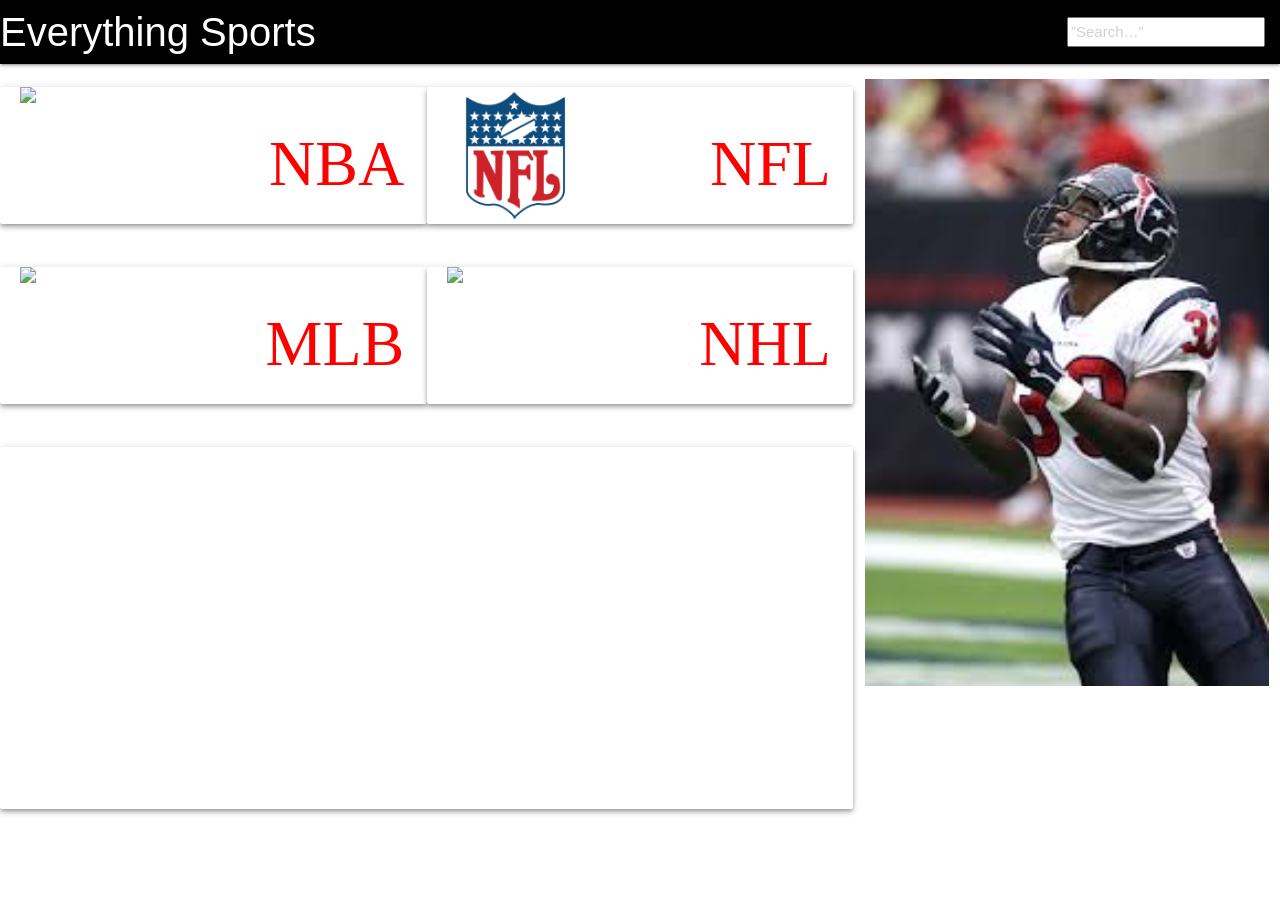
==== index.html @ 163bc789 "final push" ====
<!DOCTYPE html>
<html>
  <head>
    <meta charset="utf-8" />
    <meta http-equiv="X-UA-Compatible" content="IE=edge" />
    <title>Everything Sports</title>
    <meta name="description" content="" />
    <meta name="viewport" content="width=device-width, initial-scale=1" />
    <!-- CSS Reset -->
    <link rel="stylesheet" href="./Assets/CSS/reset.css" />
    <!-- Materialize CSS-->
    <link
      rel="stylesheet"
      href="https://cdnjs.cloudflare.com/ajax/libs/materialize/1.0.0/css/materialize.min.css"
    />
    <!-- CSS -->
    <link rel="stylesheet" href="./Assets/CSS/style.css" />
    <!-- JavaScript -->
    <script src="./Assets/Javascript/javascript.js"></script>
    <!-- jQuery -->
    <script
      src="https://code.jquery.com/jquery-3.3.1.js"
      integrity="sha256-2Kok7MbOyxpgUVvAk/HJ2jigOSYS2auK4Pfzbm7uH60="
      crossorigin="anonymous"
    ></script>
  </head>
  <body>
      <header class="nba-header">
          <nav  style="background-color: black">
                  <div class="nav-wrapper" >
                      <a id="nba-logo" class="a" style="font-size: 40px;" href="#">Everything Sports</a>
                    <ul id="nav-mobile" class="right hide-on-med-and-down">
                          <a id="search"> 
                              <input class="awesomplete" id=”s” type=”text” name=”s” placeholder=”Search…” style="height: 30px; margin-top:5px">                     
                                <form id=”search-form” name=”search-form” method=”get” action=”index.html”>
                                </form>
                          </a>
                  </div>
                </nav>
                <br>

  </header>
  <div class="container">
  <div class="row">
  <div class="col s8">

  <div class="row">
    <div class="col s12 m6 l6 card z-depth-2">
  <a id="newImg2" href="nba.html">
  <img class="responsive-img leagueImg" src="assets/images/nba.png"> 
  <h1 class="leagueName col s12 l12 right-align">NBA</h1>
  </a>
  </div>  

  <div class="col s12 m6 l6 card z-depth-2">
  <a id="newImg" href="nfl.html">
  <img class="responsive-img leagueImg" src="./Assets/images/nfl.png"> 
  <h1 class="leagueName col s12 l12 right-align">NFL</h1>
  </a>
  </div>
  </div>

  <div class="row">
    <div class="col s12 m6 l6 card z-depth-2">        
    <a id="newImg4" href="mlb.html">
    <img class="responsive-img leagueImg" src="assets/images/mlb.png"> 
    <h1 class="leagueName col s12 l12 right-align">MLB</h1>
    </a>
    </div>

    <div class="col s12 m6 l6 card z-depth-2">
    <a id="newImg3" href="nhl.html">  
    <img class="responsive-img leagueImg" src="assets/images/nhl.png"> 
    <h1 class="leagueName col s12 l12 right-align">NHL</h1>
    </a>  
    </div>  
  </div>


  <div class="row">
      <div id="homeFeed" class="col s12 m12 l12 card z-depth-2"> 
          <iframe id="liveStream" src="" width="640" height="360" frameborder="0" scrolling="no" allowfullscreen> </iframe>       
      </div>
  </div>
  

  </div>

  <img id="imgChange" class="col s4 responsive-img" src="Assets/images/download.jpg">

  </div>

    <script src="" async defer></script>

    <script>
     $("#newImg").hover(function(){
      $('#imgChange').attr('src','Assets/images/download.jpg');
      $('#liveStream').attr('src','https://livestream.com/accounts/1160789/events/2727314/player?width=500&height=260&enableInfoAndActivity=true&defaultDrawer=&autoPlay=true&mute=false');
   });

     $("#newImg2").hover(function(){
      $('#imgChange').attr('src','Assets/images/download2.jpg');
      $('#liveStream').attr('src','https://livestream.com/accounts/978720/events/1796119/player?width=500&height=260&enableInfoAndActivity=true&defaultDrawer=&autoPlay=true&mute=false');
    });
   
   $("#newImg3").hover(function(){
      $('#imgChange').attr('src','Assets/images/download3.jpg');
      $('#liveStream').attr('src','https://livestream.com/accounts/1160789/events/2727314/player?width=640&height=360&enableInfoAndActivity=true&defaultDrawer=&autoPlay=true&mute=false');
   });

   $("#newImg4").hover(function(){
      $('#imgChange').attr('src','Assets/images/download4.jpg');
      $('#liveStream').attr('src','https://livestream.com/accounts/1160789/events/2727314/player?width=640&height=360&enableInfoAndActivity=true&defaultDrawer=&autoPlay=true&mute=false');
   });
   

   </script>
  </body>
</html>
---- Assets/CSS/style.css ----
/* Overall css*/ 

p {
  font-family: 'Eczar', serif;
  font-size: 20px;
  border-style: solid;
}

h3 {
  font-family: 'Exo 2', sans-serif;
}

a {
  font-family: 'Exo 2', sans-serif;
}

#nav-title {
  float: none;
  position: absolute;
  top: 50%;
  left: 50%;
  transform: translate(-50%, -50%);
  font-size: 50px;
}




/* NBA CSS */


input[type="text"] {
  width: 130px;
  -webkit-transition: width 0.4s ease-in-out;
  transition: width 0.4s ease-in-out;
}

input[type="text"]:focus {
  width: 100%;
}

#s {
  height: 50px;
  color: black;
}

.container {
  display: block;
  margin-left: auto;
  margin-right: auto;
}

#nba-scores {
  font-family: 'Taviraj', serif;
}

/* MLB CSS */

#mlb-headlines {
  border-style: dotted dashed solid double;
}

#mlb-scores {
  font-family: 'Taviraj', serif;

}

#mlb-logo {
  margin-bottom: 50px;

}

/* NFL CSS */

#nfl-headlines {
  border-style: dotted dashed solid double;
}

#nfl-scores {
  font-family: 'Taviraj', serif;
  
}

/* NHL CSS */

#nhl-headlines 

#nhl-scores {
  font-family: 'Taviraj', serif;
  
}

/* Home Page CSS */
.leagueName{
  font-family: 'Times New Roman', Times, serif;
  color: red;
  font-size: 5vw;
  display: block;
  position: relative;
  z-index: 2;
  
}

.leagueName:hover{
  font-size: 6vw;
  -webkit-transition: font-size 2s;
}

.leagueName:active{
  background-color: white;
}

.leagueImg{
  position: absolute;
  max-height: 100%;
  display: block;
  margin: 0 auto 0 20px;
  left: 0px;
}

/* .card{
  padding: 8px;
  min-height: 400px;
  display: inline;
} */


nav{
  background-color: black;
}

.container{
  width: 100%;
}




@media only screen and (min-width: 2000px) {
  .leagueName {
    visibility: hidden;
  }
}

.liveStream{
  transition:0s;
}



/* Auto Complete Plugin */

.awesomplete [hidden] {
  display: none;
}

.awesomplete .visually-hidden {
  position: absolute;
  clip: rect(0, 0, 0, 0);
}

.awesomplete {
  display: inline-block;
  position: relative;
}

.awesomplete > input {
  display: block;
}

.awesomplete > ul {
  position: absolute;
  left: 0;
  z-index: 1;
  min-width: 100%;
  box-sizing: border-box;
  list-style: none;
  padding: 0;
  margin: 0;
  background: gray;
}

.awesomplete > ul:empty {
  display: none;
}

.awesomplete > ul {
  border-radius: 0.3em;
  margin: 0.2em 0 0;
  background: gray;
  border: 1px solid rgba(0, 0, 0, 0.3);
  box-shadow: 0.05em 0.2em 0.6em rgba(0, 0, 0, 0.2);
  text-shadow: none;
}

@supports (transform: scale(0)) {
  .awesomplete > ul {
    transition: 0.3s cubic-bezier(0.4, 0.2, 0.5, 1.4);
    transform-origin: 1.43em -0.43em;
  }

  .awesomplete > ul[hidden],
  .awesomplete > ul:empty {
    opacity: 0;
    transform: scale(0);
    display: block;
    transition-timing-function: ease;
  }
}

/* Pointer */
.awesomplete > ul:before {
  content: "";
  position: absolute;
  top: -0.43em;
  left: 1em;
  width: 0;
  height: 0;
  padding: 0.4em;
  background: gray;
  border: inherit;
  border-right: 0;
  border-bottom: 0;
  -webkit-transform: rotate(45deg);
  transform: rotate(45deg);
}

.awesomplete > ul > li {
  position: relative;
  padding: 0.2em 0.5em;
  cursor: pointer;
}

.awesomplete > ul > li:hover {
  /* background: hsl(200, 40%, 80%); */
  color: black;
}

.awesomplete > ul > li[aria-selected="true"] {
  background: hsl(205, 40%, 40%);
  color: black;
}

.awesomplete mark {
  background: hsl(65, 100%, 50%);
}

.awesomplete li:hover mark {
  background: hsl(68, 100%, 41%);
}

.awesomplete li[aria-selected="true"] mark {
  background: hsl(86, 100%, 21%);
  color: black;
}
/*# sourceMappingURL=awesomplete.css.map */
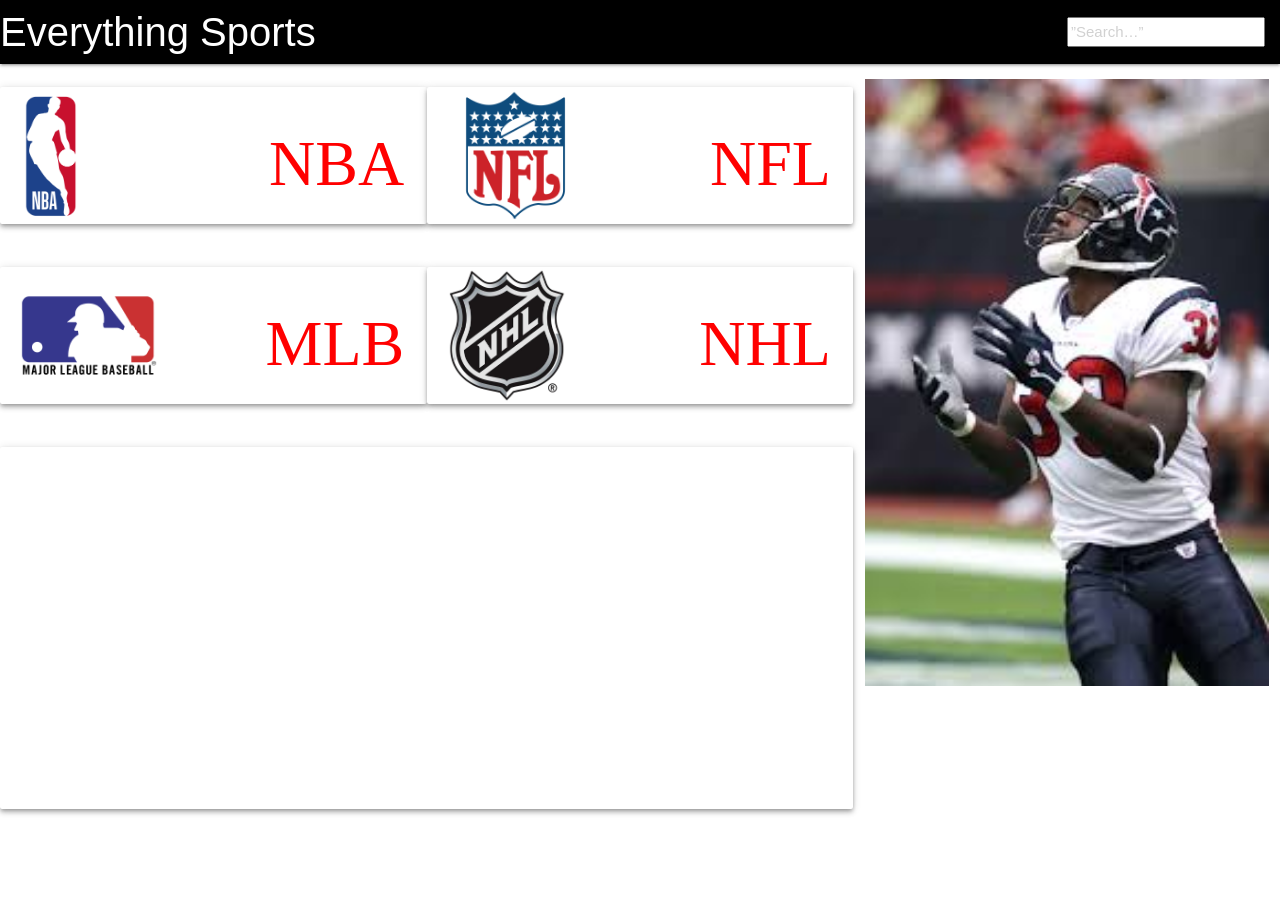
==== commit 24925949: "fixed image pathing" ====
--- a/index.html
+++ b/index.html
@@ -47,7 +47,7 @@
   <div class="row">
     <div class="col s12 m6 l6 card z-depth-2">
   <a id="newImg2" href="nba.html">
-  <img class="responsive-img leagueImg" src="assets/images/nba.png"> 
+  <img class="responsive-img leagueImg" src="./Assets/images/nba.png"> 
   <h1 class="leagueName col s12 l12 right-align">NBA</h1>
   </a>
   </div>  
@@ -63,14 +63,14 @@
   <div class="row">
     <div class="col s12 m6 l6 card z-depth-2">        
     <a id="newImg4" href="mlb.html">
-    <img class="responsive-img leagueImg" src="assets/images/mlb.png"> 
+    <img class="responsive-img leagueImg" src="./Assets/images/mlb.png"> 
     <h1 class="leagueName col s12 l12 right-align">MLB</h1>
     </a>
     </div>
 
     <div class="col s12 m6 l6 card z-depth-2">
     <a id="newImg3" href="nhl.html">  
-    <img class="responsive-img leagueImg" src="assets/images/nhl.png"> 
+    <img class="responsive-img leagueImg" src="./Assets/images/nhl.png"> 
     <h1 class="leagueName col s12 l12 right-align">NHL</h1>
     </a>  
     </div>  
